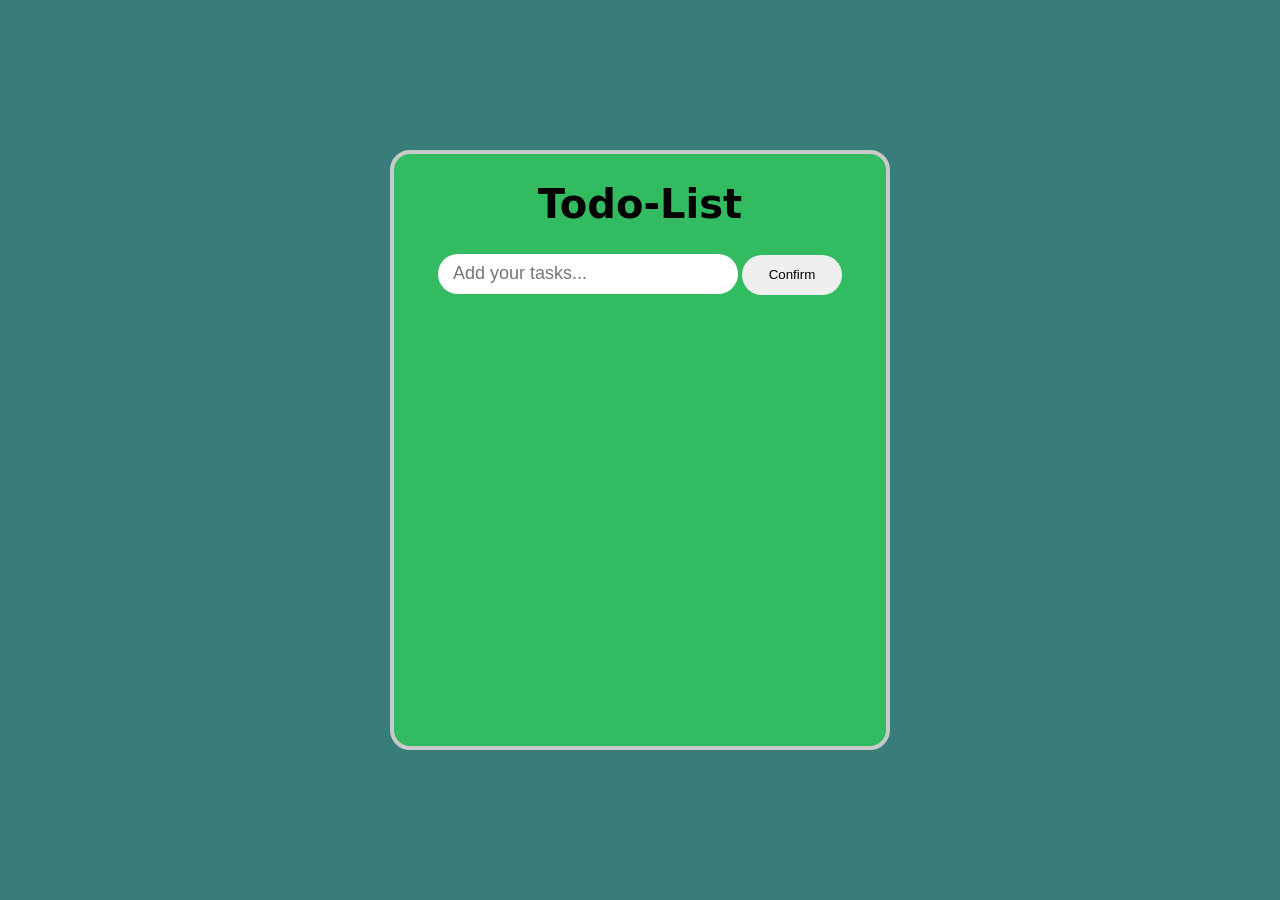
==== to-do-list/index.html @ 13baeea0 "add task already working, now working on delete system" ====
<!DOCTYPE html>
<html lang="en">
<head>
    <meta charset="UTF-8">
    <meta name="viewport" content="width=device-width, initial-scale=1.0">
    <link rel="stylesheet" href="style.css">
    <title>To-do-list</title>
</head>
<body>
    <div class="container">
        <h1 id="title">Todo-List</h1>
        <div class="container-input">
            <input id="text-area" type="text" placeholder="Add your tasks...">
            <button id="button-area" onclick="addTask()">Confirm</button>
        </div>
        <ul>
        </ul>
    </div>
    <script src="script.js"></script>
</body>
</html>
---- to-do-list/style.css ----
* {
    box-sizing: border-box;
}

body {
    background: #387d7a;
    height: 100vh;
    margin: 0 auto;
    display: flex;
    justify-content: center;
    align-items: center;
}

.container {
    display: flex;
    flex-direction: column;
    background: rgb(51, 187, 98);
    align-items: center;
    width: 500px;
    height: 600px;
    border-radius: 20px;
    border: 4px solid rgb(201, 201, 201);
}

#title {
    font-size: 40px;
    font-family: system-ui, -apple-system, BlinkMacSystemFont, 'Segoe UI', Roboto, Oxygen, Ubuntu, Cantarell, 'Open Sans', 'Helvetica Neue', sans-serif;
    font-weight: 600;
}

.container-input input {
    height: 40px;
    width: 300px;
    border: none;
    border-radius: 20px;
    outline: none;
    padding-left: 15px;
    font-size: 18px;
}

.container-input button {
    height: 40px;
    width: 100px;
    border-radius: 20px;
    border: none;
    cursor: pointer;
}

.container-input button:active {
    background: rgb(215, 215, 215);
}

ul {
    list-style: none;
    padding-left: 0;
    margin-left: 0;
}

li {
    background: rgb(255, 255, 255);
    border: 4px solid gray;
    width: 400px;
    font-size: 30px;
    font-family: system-ui, -apple-system, BlinkMacSystemFont, 'Segoe UI', Roboto, Oxygen, Ubuntu, Cantarell, 'Open Sans', 'Helvetica Neue', sans-serif;
    font-weight: 600;
    padding: 5px;
    border-radius: 15px;
    margin-bottom: 15px;
}
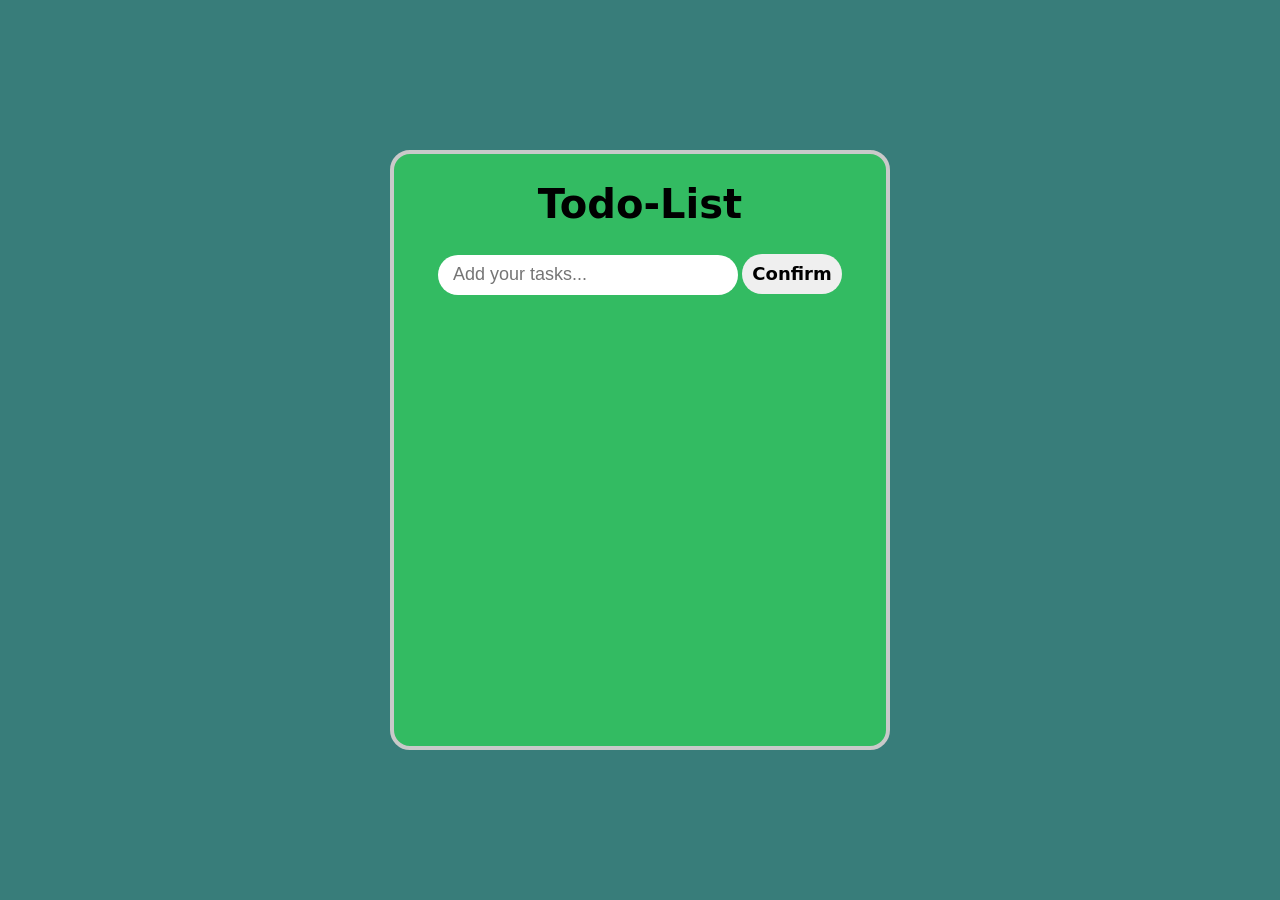
==== commit cd2b5497: "it is working, but has a bug on css container height" ====
--- a/to-do-list/index.html
+++ b/to-do-list/index.html
@@ -3,6 +3,7 @@
 <head>
     <meta charset="UTF-8">
     <meta name="viewport" content="width=device-width, initial-scale=1.0">
+    <link href="https://cdn.jsdelivr.net/npm/bootstrap-icons@1.11.3/font/bootstrap-icons.css" rel="stylesheet">
     <link rel="stylesheet" href="style.css">
     <title>To-do-list</title>
 </head>
@@ -13,7 +14,8 @@
             <input id="text-area" type="text" placeholder="Add your tasks...">
             <button id="button-area" onclick="addTask()">Confirm</button>
         </div>
-        <ul>
+        <ul id="tarefas">
+
         </ul>
     </div>
     <script src="script.js"></script>
--- a/to-do-list/style.css
+++ b/to-do-list/style.css
@@ -44,6 +44,9 @@
     border-radius: 20px;
     border: none;
     cursor: pointer;
+    font-size: 18px;
+    font-family: system-ui, -apple-system, BlinkMacSystemFont, 'Segoe UI', Roboto, Oxygen, Ubuntu, Cantarell, 'Open Sans', 'Helvetica Neue', sans-serif;
+    font-weight: 600;
 }
 
 .container-input button:active {
@@ -57,7 +60,7 @@
 }
 
 li {
-    background: rgb(255, 255, 255);
+    background: white;
     border: 4px solid gray;
     width: 400px;
     font-size: 30px;
@@ -66,4 +69,20 @@
     padding: 5px;
     border-radius: 15px;
     margin-bottom: 15px;
+    padding-left: 10px;
+    display: flex;
+    align-items: center;
+    justify-content: space-between;
+    cursor: pointer;
+}
+
+li button{
+    background: rgb(242, 90, 90);
+    color: white;
+    border: none;
+    border-radius: 50px;
+    height: 30px;
+    width: 30px;
+    margin-right: 10px;
+    cursor: pointer;
 }
